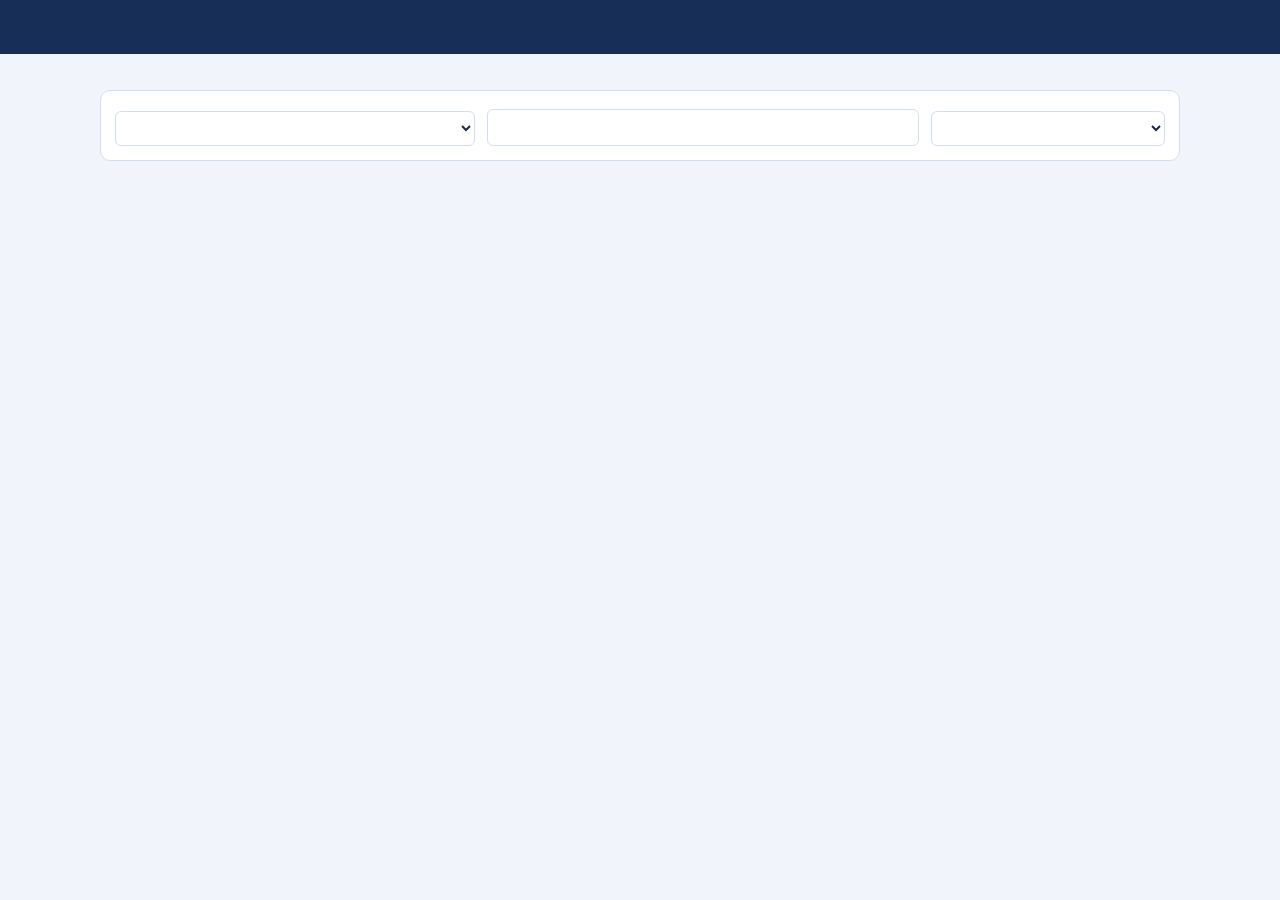
==== core/history_ui.html @ c2050841 "Add live scan drafts, execution previews and history" ====
<!doctype html>
<!-- TidyFileTree execution history -->
<html lang="__HISTORY_LANG__">
<head>
<meta charset="utf-8">
<meta name="viewport" content="width=device-width, initial-scale=1">
<meta http-equiv="Content-Security-Policy" content="default-src 'none'; script-src 'unsafe-inline'; style-src 'unsafe-inline'">
<title>TidyFileTree</title>
<style>
:root{color-scheme:light dark;--canvas:#f1f5fb;--paper:#fff;--ink:#182742;--muted:#50627a;--line:#d1deef;--soft:#edf3fa;--accent:#2554b4;--good:#15684f;--warn:#854700}
@media(prefers-color-scheme:dark){:root{--canvas:#111925;--paper:#192538;--ink:#eef5ff;--muted:#b0bfd3;--line:#374b64;--soft:#223149;--accent:#a8caff;--good:#90e0bd;--warn:#ffce93}}
*{box-sizing:border-box}
body{margin:0;background:var(--canvas);color:var(--ink);font:14px/1.5 system-ui,"Microsoft YaHei",sans-serif}
header{background:#172f57;color:#f7faff;padding:24px max(20px,calc((100% - 1080px)/2))}
header h1{font-size:clamp(23px,4vw,33px);margin:0}
header p{color:#c8d9f4;margin:6px 0 0;overflow-wrap:anywhere}
main{max-width:1120px;margin:auto;padding:21px 20px 46px}
.summary{display:grid;grid-template-columns:repeat(auto-fit,minmax(135px,1fr));gap:10px;margin:0 0 15px}
.summary>div,.filters,.operation{background:var(--paper);border:1px solid var(--line);border-radius:10px}
.summary>div{padding:12px 15px}
.summary dt{color:var(--muted)}
.summary dd{font-size:24px;font-variant-numeric:tabular-nums;font-weight:700;margin:1px 0 0}
.filters{display:grid;grid-template-columns:minmax(0,1fr) minmax(0,1.2fr) minmax(0,.65fr);gap:12px;padding:14px}
.filters label{display:grid;gap:4px;color:var(--muted);min-width:0}
.filters [hidden]{display:none}
.filters.preview{grid-template-columns:minmax(0,1fr)}
input,select,button{color:var(--ink);font:inherit;border:1px solid var(--line);background:var(--paper);border-radius:6px;padding:7px 9px}
input,select{width:100%;min-width:0}
button{cursor:pointer}
button:disabled{opacity:.55;cursor:default}
:focus-visible{outline:2px solid var(--accent);outline-offset:2px}
.muted,footer{color:var(--muted)}
.notice{margin:0 0 12px;padding:8px 11px;background:var(--soft);border-left:3px solid var(--warn);border-radius:4px;color:var(--warn)}
.notice ul{margin:5px 0;padding-left:20px;overflow-wrap:anywhere}
#result{margin:12px 0}
.operation{margin:0 0 10px;padding:13px 15px;scroll-margin-top:10px}
.operation:focus{outline:2px solid var(--accent)}
.operation h3{margin:0;font-size:15px}
.op-head{display:flex;justify-content:space-between;align-items:center;gap:6px;flex-wrap:wrap}
.tag{border:1px solid var(--line);border-radius:5px;background:var(--soft);padding:1px 6px;font-size:12px;color:var(--muted)}
.tag.done,.steps .done{color:var(--good)}
.tag.pending,.tag.aborted,.tag.failed,.steps .aborted,.steps .failed{color:var(--warn)}
.route{display:grid;grid-template-columns:minmax(0,1fr) auto minmax(0,1fr);gap:8px;align-items:center;margin:9px 0 0}
.route dl{background:var(--soft);border-radius:6px;margin:0;padding:6px 9px;min-height:50px}
.route dt{color:var(--muted);font-size:11px}
.route dd{margin:0;overflow-wrap:anywhere}
.route span{color:var(--accent);font-size:20px}
.steps{display:grid;grid-template-columns:repeat(auto-fit,minmax(min(145px,100%),1fr));list-style:none;margin:11px 0 0;padding:0;color:var(--muted);font-size:12px}
.steps li{--dot:currentColor;position:relative;border-top:1px solid var(--line);padding:7px 8px 0 0;min-width:0;overflow-wrap:anywhere}
.steps li::before{content:"";position:absolute;top:-4px;left:0;width:7px;height:7px;background:var(--dot);border-radius:50%}
.steps strong{display:block}
.steps time{color:var(--muted)}
.related{display:flex;flex-wrap:wrap;gap:5px;margin-top:8px}
.related button{font-size:12px;color:var(--accent);padding:3px 7px}
.parents{font-size:12px;margin-top:8px;overflow-wrap:anywhere}
.pages{display:flex;justify-content:center;align-items:center;gap:10px;margin:14px 0}
.pages[hidden]{display:none}
footer{margin-top:18px;font-size:12px}
@media(max-width:630px){.summary{grid-template-columns:repeat(2,minmax(0,1fr))}.filters{grid-template-columns:minmax(0,1fr)}}
@media(max-width:410px){.route{grid-template-columns:minmax(0,1fr);gap:3px}.route span{transform:rotate(90deg);width:20px;justify-self:center}}
</style>
</head>
<body>
<header><h1 id="title"></h1><p id="root"></p></header>
<main>
  <dl class="summary" id="summary"></dl>
  <p class="notice" id="mirror" hidden></p>
  <p class="notice" id="hidden" hidden></p>
  <section class="notice" id="blockers" hidden></section>
  <section class="filters" id="filters">
    <label><span id="batchLabel"></span><select id="batch"></select></label>
    <label><span id="searchLabel"></span><input id="search" type="search"></label>
    <label><span id="statusLabel"></span><select id="status"></select></label>
  </section>
  <p class="muted" id="result" role="status"></p>
  <section id="operations"></section>
  <nav class="pages" id="pages" hidden><button id="previous"></button><span id="pageNumber"></span><button id="next"></button></nav>
  <footer id="snapshot"></footer>
</main>
<script type="application/json" id="historyData">__HISTORY_DATA__</script>
<script>
'use strict';
const $ = id => document.getElementById(id);
const data = JSON.parse($('historyData').textContent);
const en = document.documentElement.lang === 'en';
const preview = data.mode === 'preview';
const labels = {
  title:['TidyFileTree · 执行历史','TidyFileTree · Execution history'],
  previewTitle:['TidyFileTree · 执行预演','TidyFileTree · Execution preview'],
  ready:['拟执行','Planned'], eligible:['通过预检','Passed preflight'], blocked:['预检拦截','Blocked'],
  blockers:['按动作编号核对以下拦截项，修正后重新预演。','Check these blockers by action number and run the preview again.'],
  blockedReceipt:['整份清单已拦截。修正以下动作后，再重新预演并生成执行清单。','The entire batch is blocked. Fix these actions and preview again to generate an execution receipt.'],
  parents:['可能新建的父目录','Parent directories to be created'],
  previewFrom:['来源','Source'], previewTo:['预计最终落点','Expected final destination'],
  previewSnapshot:['执行前的预检快照 · {time}。','Preflight snapshot captured before execution · {time}.'],
  previewSearch:['搜索通过预检的动作','Search actions that passed preflight'], previewHint:['路径或动作编号','Path or action number'],
  previewResult:['显示 {count} 项拟执行动作','{count} proposed actions'],
  eligibleResult:['{count} 项通过预检，整份清单仍被拦截','{count} actions passed preflight; the batch is blocked'],
  previewEmpty:['没有通过预检的拟执行动作。','No proposed actions passed preflight.'],
  batches:['记录批次','Batches'], done:['已完成','Completed'], pending:['未完成','Open'],
  aborted:['已取消','Cancelled'], failed:['失败','Failed'], other:['其他记录','Other record'],
  otherStates:['其他状态','Other states'], mirror:['本机镜像缺失、无法读取或与主日志不一致。此页显示主日志，任务结束后请重新生成并核对。','The local mirror is missing, unreadable, or differs from the primary journal. This snapshot shows the primary journal. Regenerate it after the task finishes.'],
  hidden:['有 {count} 项因保护规则或无法核对跨卷保护状态而隐藏。','{count} operations are hidden by protection rules or because cross-volume protection could not be checked.'],
  batchLabel:['批次','Batch'], searchLabel:['搜索日志','Search history'], searchHint:['路径、批次号或日志编号','Path, batch ID, or journal number'],
  statusLabel:['状态','Status'], all:['全部状态','All states'], noBatch:['无匹配批次','No matching batch'],
  move:['移动','Move'], 'cross-move':['跨卷移动','Cross-volume move'], rename:['改名','Rename'], mkdir:['新建目录','Create directory'],
  note:['日志备注','Journal note'], undo:['撤销','Undo'], redo:['重做','Redo'],
  from:['原路径','Source'], to:['记录的落点','Recorded destination'], prepared:['已记准备记录','Prepare recorded'],
  recover:['恢复时记入','Recorded by recovery'],
  original:['原操作 #{seq}','Original operation #{seq}'], related:['后续相关操作 #{seq}','Related later operation #{seq}'],
  result:['此批次显示 {count} 项','{count} operations in this batch'],
  empty:['主日志暂无可显示的执行操作。','The primary journal has no visible operations.'],
  noMatch:['没有符合筛选条件的操作。','No operations match the filters.'],
  previous:['上一页','Previous'], next:['下一页','Next'],
  snapshot:['只读快照 · {time}。未完成表示快照中尚无完成记录，操作可能仍在进行。','Read-only snapshot · {time}. Open operations have no recorded completion yet and may still be running.'],
};
const t = (key, values={}) => labels[key][Number(en)].replace(/\{([a-z]+)\}/g, (_, name) => values[name]);
const esc = value => String(value ?? '').replace(/[&<>"']/g, c => ({'&':'&amp;','<':'&lt;','>':'&gt;','"':'&quot;',"'":'&#39;'}[c]));
const time = value => {
  const date = new Date(value);
  return Number.isNaN(date.getTime()) ? value : date.toLocaleString(en ? 'en' : 'zh-CN', {hour12:false});
};
const current = operation => operation.events[operation.events.length - 1]
  ?? {status:'ready',seq:operation.id,time:data.captured};
const bySeq = new Map();
const successors = new Map();
const batchLatest = new Map();
const totals = {done:0,pending:0,otherStates:0};
const pageSize = 24;
let page = 0;

for (const op of data.operations) {
  const last = current(op);
  for (const event of op.events) bySeq.set(event.seq, op);
  if (op.inverseOf) {
    if (!successors.has(op.inverseOf)) successors.set(op.inverseOf, []);
    successors.get(op.inverseOf).push(op.id);
  }
  if (!batchLatest.has(op.run) || batchLatest.get(op.run).seq < last.seq) batchLatest.set(op.run,last);
  totals[last.status === 'done' || last.status === 'pending' ? last.status : 'otherStates']++;
}
const batches = [...batchLatest.keys()].sort((a,b) => batchLatest.get(b).seq - batchLatest.get(a).seq);

function operationCard(op) {
  const last = current(op);
  const kind = t(op.kind);
  const heading = preview ? `#${op.id} · ${kind}` : op.direction ? t(op.direction) + ' · ' + kind : kind;
  const path = (label, value) => `<dl><dt>${t(label)}</dt><dd>${esc(value || '—')}</dd></dl>`;
  const route = op.before || op.after
    ? `<div class="route">${path(preview ? 'previewFrom' : 'from',op.before)}<span aria-hidden="true">→</span>${path(preview ? 'previewTo' : 'to',op.after)}</div>` : '';
  const parents = op.parents?.length ? `<div class="parents muted">${t('parents')} · ${op.parents.map(esc).join(' · ')}</div>` : '';
  const events = op.events.map(event => `<li class="${event.status}"><strong>${t(event.status === 'pending' ? 'prepared' : event.status)} · #${event.seq}</strong><time>${esc(time(event.time))}</time>${event.recovered ? ' · ' + t('recover') : ''}</li>`).join('');
  const links = op.events.flatMap(event => (successors.get(event.seq) || []).map(seq => ({seq,label:'related'})));
  if (op.inverseOf) links.unshift({seq:op.inverseOf,label:'original'});
  const related = links.map(({seq,label}) => `<button type="button" data-seq="${seq}">${t(label,{seq})}</button>`).join('');
  return `<article class="operation" id="operation-${op.id}" tabindex="-1">
    <div class="op-head"><h3>${heading}</h3><span class="tag ${last.status}">${t(data.receiptBlocked ? 'eligible' : last.status)}</span></div>
    ${route}${parents}${events ? `<ol class="steps">${events}</ol>` : ''}${related ? `<div class="related">${related}</div>` : ''}</article>`;
}

function render(jump) {
  const query = $('search').value.trim().toLocaleLowerCase();
  const status = preview ? 'all' : $('status').value;
  const matches = data.operations.filter(op =>
    (status === 'all' || current(op).status === status) &&
    (!query || [op.run,op.before,op.after].some(value => value?.toLocaleLowerCase().includes(query)) ||
      (preview ? String(op.id) === query.replace(/^#/, '') :
        op.events.some(event => String(event.seq) === query.replace(/^#/, '')))));
  const available = new Set(matches.map(op => op.run));
  const selected = jump?.run ?? $('batch').value;
  $('batch').innerHTML = batches.filter(run => available.has(run)).map(run =>
    `<option value="${esc(run)}">${esc(time(batchLatest.get(run).time))} · ${esc(run || '—')}</option>`).join('')
      || `<option>${t('noBatch')}</option>`;
  if (available.has(selected)) $('batch').value = selected;
  $('batch').disabled = !matches.length;
  const entries = preview ? matches : matches.filter(op => op.run === $('batch').value);
  const numPages = Math.max(1,Math.ceil(entries.length / pageSize));
  if (jump) page = Math.max(0,Math.floor(entries.indexOf(jump) / pageSize));
  page = Math.max(0,Math.min(page,numPages-1));
  $('result').textContent = entries.length ? t(preview ? (data.receiptBlocked ? 'eligibleResult' : 'previewResult') : 'result',{count:entries.length}) :
    t(data.operations.length ? 'noMatch' : preview ? 'previewEmpty' : 'empty');
  $('operations').innerHTML = entries.slice(page * pageSize,(page + 1) * pageSize).map(operationCard).join('');
  $('pages').hidden = numPages === 1;
  $('pageNumber').textContent = `${page + 1} / ${numPages}`;
  $('previous').disabled = page === 0;
  $('next').disabled = page + 1 >= numPages;
  if (jump) $(`operation-${jump.id}`)?.focus();
}

for (const id of ['batchLabel','searchLabel','statusLabel','previous','next']) $(id).textContent = t(id);
document.title = $('title').textContent = t(preview ? 'previewTitle' : 'title');
$('root').textContent = data.root;
$('search').placeholder = t(preview ? 'previewHint' : 'searchHint');
$('status').innerHTML = ['all','done','pending','aborted','failed','other'].map(key => `<option value="${key}">${t(key)}</option>`).join('');
const summary = preview ? {[data.receiptBlocked ? 'eligible' : 'ready']:data.operations.length,blocked:data.blocked.length} : {batches:batches.length,...totals};
$('summary').innerHTML = Object.entries(summary).map(([key,value]) => `<div><dt>${t(key)}</dt><dd>${value}</dd></div>`).join('');
$('mirror').textContent = t('mirror');
$('mirror').hidden = !data.mirrorDiffers;
$('hidden').textContent = t('hidden',{count:data.hidden ?? 0});
$('hidden').hidden = !data.hidden;
$('snapshot').textContent = t(preview ? 'previewSnapshot' : 'snapshot',{time:time(data.captured)});
if (preview) {
  $('filters').classList.add('preview');
  $('batch').parentElement.hidden = $('status').parentElement.hidden = true;
  $('searchLabel').textContent = t('previewSearch');
  if (data.blocked.length) {
    $('blockers').innerHTML = `<strong>${t(data.receiptBlocked ? 'blockedReceipt' : 'blockers')}</strong><ul>${data.blocked.map(message => `<li>${esc(message)}</li>`).join('')}</ul>`;
    $('blockers').hidden = false;
  }
}
for (const id of ['search','status','batch']) $(id).addEventListener(id === 'search' ? 'input' : 'change',() => {page = 0; render();});
$('previous').addEventListener('click',() => {page--; render();});
$('next').addEventListener('click',() => {page++; render();});
$('operations').addEventListener('click',event => {
  const op = bySeq.get(Number(event.target.closest('[data-seq]')?.dataset.seq));
  if (!op) return;
  $('search').value = '';
  $('status').value = 'all';
  render(op);
});
render();
</script>
</body>
</html>
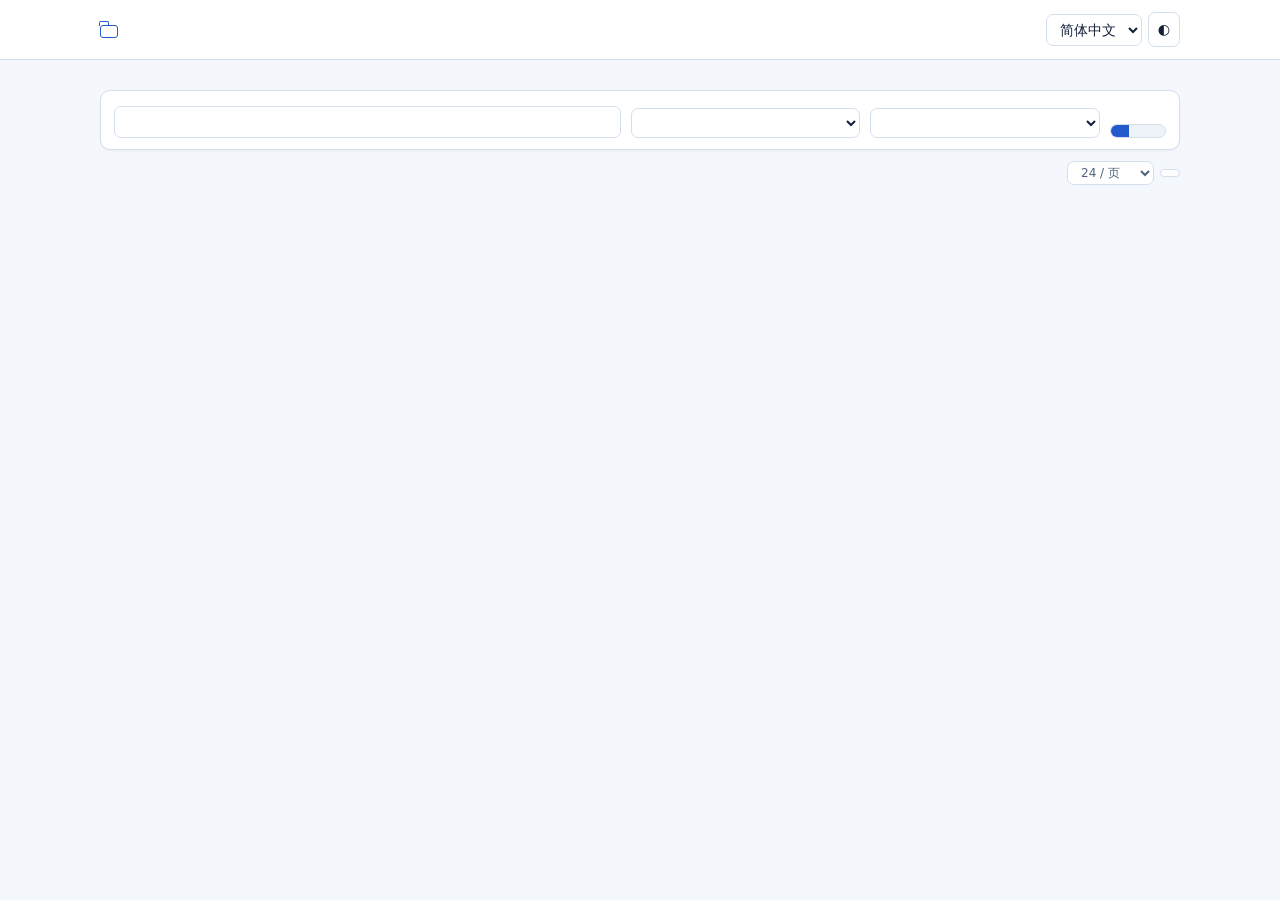
==== commit 44e3aaa5: "Upgrade review/scan/history UIs and add system-drive protection - Redesign wire_ui, scan_tree_ui, an" ====
--- a/core/history_ui.html
+++ b/core/history_ui.html
@@ -7,74 +7,214 @@
 <meta http-equiv="Content-Security-Policy" content="default-src 'none'; script-src 'unsafe-inline'; style-src 'unsafe-inline'">
 <title>TidyFileTree</title>
 <style>
-:root{color-scheme:light dark;--canvas:#f1f5fb;--paper:#fff;--ink:#182742;--muted:#50627a;--line:#d1deef;--soft:#edf3fa;--accent:#2554b4;--good:#15684f;--warn:#854700}
-@media(prefers-color-scheme:dark){:root{--canvas:#111925;--paper:#192538;--ink:#eef5ff;--muted:#b0bfd3;--line:#374b64;--soft:#223149;--accent:#a8caff;--good:#90e0bd;--warn:#ffce93}}
+:root{color-scheme:light dark;--canvas:#f4f7fb;--paper:#fff;--ink:#142038;--muted:#52647d;--line:#d4dfee;--soft:#eef3fa;--accent:#245bcc;--accent-soft:#e7f0ff;--good:#126b52;--good-bg:#e8f7f1;--warn:#8c4a08;--warn-bg:#fff3e2;--purple:#64369a;--purple-bg:#f3ecfc;--danger:#b42318;--danger-bg:#fef0ef;--shadow:0 1px 2px rgba(15,28,50,.05)}
+@media(prefers-color-scheme:dark){:root:not([data-theme="light"]){--canvas:#0f1621;--paper:#172231;--ink:#ebf2fc;--muted:#9eb0c9;--line:#31455e;--soft:#1f2e42;--accent:#8ab4ff;--accent-soft:#1d3252;--good:#78dbb9;--good-bg:#17352c;--warn:#ffca85;--warn-bg:#3b2b18;--purple:#d4b4fa;--purple-bg:#2f2343;--danger:#ff9b93;--danger-bg:#3c1e22;--shadow:0 1px 3px rgba(0,0,0,.28)}}
+:root[data-theme="dark"]{color-scheme:dark;--canvas:#0f1621;--paper:#172231;--ink:#ebf2fc;--muted:#9eb0c9;--line:#31455e;--soft:#1f2e42;--accent:#8ab4ff;--accent-soft:#1d3252;--good:#78dbb9;--good-bg:#17352c;--warn:#ffca85;--warn-bg:#3b2b18;--purple:#d4b4fa;--purple-bg:#2f2343;--danger:#ff9b93;--danger-bg:#3c1e22;--shadow:0 1px 3px rgba(0,0,0,.28)}
+:root[data-theme="light"]{color-scheme:light}
 *{box-sizing:border-box}
-body{margin:0;background:var(--canvas);color:var(--ink);font:14px/1.5 system-ui,"Microsoft YaHei",sans-serif}
-header{background:#172f57;color:#f7faff;padding:24px max(20px,calc((100% - 1080px)/2))}
-header h1{font-size:clamp(23px,4vw,33px);margin:0}
-header p{color:#c8d9f4;margin:6px 0 0;overflow-wrap:anywhere}
-main{max-width:1120px;margin:auto;padding:21px 20px 46px}
-.summary{display:grid;grid-template-columns:repeat(auto-fit,minmax(135px,1fr));gap:10px;margin:0 0 15px}
-.summary>div,.filters,.operation{background:var(--paper);border:1px solid var(--line);border-radius:10px}
-.summary>div{padding:12px 15px}
-.summary dt{color:var(--muted)}
-.summary dd{font-size:24px;font-variant-numeric:tabular-nums;font-weight:700;margin:1px 0 0}
-.filters{display:grid;grid-template-columns:minmax(0,1fr) minmax(0,1.2fr) minmax(0,.65fr);gap:12px;padding:14px}
-.filters label{display:grid;gap:4px;color:var(--muted);min-width:0}
-.filters [hidden]{display:none}
-.filters.preview{grid-template-columns:minmax(0,1fr)}
-input,select,button{color:var(--ink);font:inherit;border:1px solid var(--line);background:var(--paper);border-radius:6px;padding:7px 9px}
+[hidden]{display:none!important}
+body{margin:0;background:var(--canvas);color:var(--ink);font:14px/1.5 system-ui,-apple-system,"Segoe UI","Microsoft YaHei",sans-serif}
+header{background:var(--paper);border-bottom:1px solid var(--line);padding:12px max(20px,calc((100% - 1080px)/2));display:flex;justify-content:space-between;align-items:center;gap:12px;flex-wrap:wrap}
+.brand-group{display:flex;align-items:center;gap:11px;min-width:0}
+.brand-icon{display:inline-block;position:relative;width:18px;height:13px;border:1.8px solid var(--accent);border-radius:3px;flex:none;margin-top:3px}
+.brand-icon::before{content:"";position:absolute;left:-1.8px;top:-5px;width:8px;height:4.5px;border:1.8px solid var(--accent);border-bottom:0;border-radius:2px 2px 0 0}
+header h1{font-size:19px;margin:0;letter-spacing:-.01em}
+header p{color:var(--muted);margin:2px 0 0;font-size:12px;overflow-wrap:anywhere}
+.header-actions{display:flex;align-items:center;gap:6px;flex:none}
+main{max-width:1120px;margin:auto;padding:16px 20px 46px}
+.summary{display:grid;grid-template-columns:repeat(auto-fit,minmax(145px,1fr));gap:10px;margin:0 0 14px}
+.summary>div,.filters,.operation,.dest-group,.flow-card,.batch-panel,.compact-table-wrap{background:var(--paper);border:1px solid var(--line);border-radius:10px;box-shadow:var(--shadow)}
+.summary>div{padding:10px 14px;display:flex;align-items:baseline;justify-content:space-between;gap:10px;transition:border-color .15s,background-color .15s}
+.summary>div.clickable{cursor:pointer}
+.summary>div.clickable:hover{border-color:var(--accent)}
+.summary>div.active-stat{border-color:var(--accent);background:var(--accent-soft)}
+.summary dt{color:var(--muted);font-size:12.5px}
+.summary dd{font-size:21px;font-variant-numeric:tabular-nums;font-weight:700;margin:0}
+.summary .tone-good dd{color:var(--good)}
+.summary .tone-warn dd{color:var(--warn)}
+.summary .tone-danger dd{color:var(--danger)}
+.batch-panel{margin:0 0 14px;padding:11px 14px}
+.batch-panel-head{display:flex;align-items:center;justify-content:space-between;gap:8px 12px;flex-wrap:wrap;margin-bottom:8px}
+.batch-panel-left{display:flex;align-items:center;gap:8px;flex-wrap:wrap}
+.batch-panel-head h2{margin:0;font-size:13px;font-weight:650;color:var(--muted)}
+.batch-jump{width:auto;max-width:260px;font-size:12px;padding:3px 8px}
+.batch-panel-right{display:flex;align-items:center;gap:6px;flex-wrap:wrap}
+.batch-strip{display:flex;gap:8px;overflow-x:auto;padding-bottom:3px;scrollbar-width:thin}
+.batch-card{flex:0 0 auto;min-width:190px;max-width:270px;text-align:left;padding:7px 10px;border-radius:8px;border:1px solid var(--line);background:var(--soft);display:grid;gap:3px;cursor:pointer;transition:border-color .15s,background-color .15s,box-shadow .15s}
+.batch-card.all-batch-card{min-width:140px}
+.batch-card:hover{border-color:var(--accent)}
+.batch-card[aria-pressed="true"]{background:var(--paper);border-color:var(--accent);box-shadow:0 0 0 2px var(--accent-soft)}
+.batch-card-top{display:flex;align-items:center;justify-content:space-between;gap:6px;font-size:12.5px;font-weight:650}
+.batch-card-meta{font-size:11.5px;color:var(--muted);display:flex;gap:6px;flex-wrap:wrap;align-items:center}
+.batch-id-short{font-family:ui-monospace,SFMono-Regular,Consolas,monospace;font-size:11px;opacity:.78}
+.hit-badge{padding:0 5px;border-radius:99px;font-size:10.5px;font-weight:700;background:var(--accent);color:var(--paper)}
+.undo-drawer{margin-top:9px;padding:9px 11px;border-radius:8px;background:var(--soft);border:1px solid var(--line);display:flex;flex-wrap:wrap;align-items:center;justify-content:space-between;gap:8px 12px}
+.undo-drawer code{font:12px/1.45 ui-monospace,SFMono-Regular,Consolas,monospace;overflow-wrap:anywhere;color:var(--ink);flex:1;min-width:220px}
+.undo-toggle-btn{font-size:12px;padding:4px 10px;color:var(--accent);border-color:color-mix(in srgb,var(--accent) 40%,var(--line));background:var(--accent-soft)}
+.undo-toggle-btn:hover{background:var(--accent);color:var(--paper)}
+.flow-card{margin:0 0 14px;padding:11px 15px}
+.flow-head{display:flex;justify-content:space-between;align-items:center;gap:8px;margin-bottom:8px;flex-wrap:wrap}
+.flow-head h2{margin:0;font-size:13px;font-weight:650;color:var(--muted)}
+.flow-hint{font-size:12px;color:var(--muted)}
+.flow-svg{width:100%;display:block;overflow:visible}
+.flow-node{cursor:pointer}
+.flow-node.is-other{cursor:default}
+.flow-node rect{fill:var(--soft);stroke:var(--line);stroke-width:1;transition:stroke .15s,fill .15s}
+.flow-node:not(.is-other):hover rect,.flow-node.active rect{stroke:var(--accent);fill:var(--accent-soft)}
+.flow-node.is-other rect{stroke-dasharray:4 3}
+.flow-node text{fill:var(--ink);font:600 12px system-ui,"Microsoft YaHei",sans-serif}
+.flow-node .flow-cnt{fill:var(--accent);font:700 11.5px system-ui,sans-serif}
+.flow-edge{fill:none;stroke:var(--accent);stroke-opacity:.32;transition:stroke-opacity .15s}
+.flow-edge:hover{stroke-opacity:.75}
+.filters{display:grid;grid-template-columns:minmax(0,1.5fr) minmax(0,.68fr) minmax(0,.68fr) auto;gap:10px;padding:11px 13px;align-items:end}
+.filters label{display:grid;gap:4px;color:var(--muted);min-width:0;font-size:12px}
+.filters.preview{grid-template-columns:minmax(0,1.6fr) minmax(0,.85fr) auto}
+input,select,button{color:var(--ink);font:inherit;border:1px solid var(--line);background:var(--paper);border-radius:7px;padding:6px 9px}
 input,select{width:100%;min-width:0}
-button{cursor:pointer}
-button:disabled{opacity:.55;cursor:default}
+button{cursor:pointer;transition:border-color .15s,background-color .15s}
+button:hover:not(:disabled){border-color:var(--accent);background:var(--soft)}
+button:disabled{opacity:.5;cursor:default}
+.view-toggle{display:inline-flex;border:1px solid var(--line);border-radius:7px;overflow:hidden;background:var(--soft)}
+.view-toggle button{border:0;border-radius:0;background:transparent;font-size:12px;padding:6px 9px;color:var(--muted);white-space:nowrap}
+.view-toggle button[aria-pressed="true"]{background:var(--accent);color:var(--paper);font-weight:600}
 :focus-visible{outline:2px solid var(--accent);outline-offset:2px}
 .muted,footer{color:var(--muted)}
-.notice{margin:0 0 12px;padding:8px 11px;background:var(--soft);border-left:3px solid var(--warn);border-radius:4px;color:var(--warn)}
-.notice ul{margin:5px 0;padding-left:20px;overflow-wrap:anywhere}
-#result{margin:12px 0}
-.operation{margin:0 0 10px;padding:13px 15px;scroll-margin-top:10px}
+.notice{margin:0 0 12px;padding:9px 13px;background:var(--warn-bg);border:1px solid color-mix(in srgb,var(--warn) 35%,transparent);border-left:3px solid var(--warn);border-radius:8px;color:var(--warn);font-size:13px}
+.notice.danger{background:var(--danger-bg);border-color:color-mix(in srgb,var(--danger) 35%,transparent);border-left-color:var(--danger);color:var(--danger)}
+.notice ul{margin:6px 0 0;padding-left:20px;overflow-wrap:anywhere;max-height:220px;overflow:auto}
+.result-bar{display:flex;justify-content:space-between;align-items:center;gap:8px;margin:11px 0;font-size:13px;flex-wrap:wrap}
+.result-controls{display:flex;align-items:center;gap:6px;flex-wrap:wrap}
+.mini-ctrl{font-size:12px;padding:3px 9px;color:var(--muted);width:auto}
+.dest-group{margin:0 0 10px;overflow:hidden}
+.dest-group>summary{padding:9px 14px;cursor:pointer;display:flex;justify-content:space-between;align-items:center;gap:10px;background:var(--soft);font-weight:650;font-size:13px;list-style:none}
+.dest-group>summary::-webkit-details-marker{display:none}
+.dest-group-body{padding:10px 12px 6px}
+.load-more-btn{display:block;width:100%;margin:4px 0 6px;font-size:12.5px;color:var(--accent);background:var(--soft);border-style:dashed}
+.operation{margin:0 0 9px;padding:11px 14px;scroll-margin-top:12px;border-left:3.5px solid var(--accent);transition:opacity .15s}
+.operation.kind-cross-move{border-left-color:var(--purple)}
+.operation.kind-rename{border-left-color:var(--warn)}
+.operation.kind-mkdir{border-left-color:var(--good)}
+.operation.dir-undo{border-left-color:var(--muted)}
+.operation.was-undone{opacity:.78;background:color-mix(in srgb,var(--paper) 88%,var(--soft))}
 .operation:focus{outline:2px solid var(--accent)}
-.operation h3{margin:0;font-size:15px}
+.operation h3{margin:0;font-size:13.5px;display:flex;align-items:center;gap:7px;flex-wrap:wrap}
 .op-head{display:flex;justify-content:space-between;align-items:center;gap:6px;flex-wrap:wrap}
-.tag{border:1px solid var(--line);border-radius:5px;background:var(--soft);padding:1px 6px;font-size:12px;color:var(--muted)}
+.tag-group{display:flex;gap:5px;align-items:center;flex-wrap:wrap}
+.tag{border:1px solid var(--line);border-radius:6px;background:var(--soft);padding:1px 7px;font-size:11.5px;color:var(--muted);font-weight:600;white-space:nowrap}
 .tag.done,.steps .done{color:var(--good)}
+.tag.done{background:var(--good-bg);border-color:color-mix(in srgb,var(--good) 35%,transparent)}
 .tag.pending,.tag.aborted,.tag.failed,.steps .aborted,.steps .failed{color:var(--warn)}
-.route{display:grid;grid-template-columns:minmax(0,1fr) auto minmax(0,1fr);gap:8px;align-items:center;margin:9px 0 0}
-.route dl{background:var(--soft);border-radius:6px;margin:0;padding:6px 9px;min-height:50px}
-.route dt{color:var(--muted);font-size:11px}
-.route dd{margin:0;overflow-wrap:anywhere}
-.route span{color:var(--accent);font-size:20px}
-.steps{display:grid;grid-template-columns:repeat(auto-fit,minmax(min(145px,100%),1fr));list-style:none;margin:11px 0 0;padding:0;color:var(--muted);font-size:12px}
+.tag.pending,.tag.aborted,.tag.failed{background:var(--warn-bg);border-color:color-mix(in srgb,var(--warn) 35%,transparent)}
+.tag.cross{color:var(--purple);background:var(--purple-bg);border-color:color-mix(in srgb,var(--purple) 35%,transparent)}
+.tag.undo-badge{color:var(--muted);background:var(--soft)}
+.tag-link{cursor:pointer;border:1px solid color-mix(in srgb,var(--accent) 35%,var(--line));color:var(--accent);background:var(--accent-soft);border-radius:6px;padding:1px 7px;font-size:11.5px;font-weight:600;white-space:nowrap}
+.tag-link:hover{background:var(--accent);color:var(--paper)}
+.route{display:grid;grid-template-columns:minmax(0,1fr) auto minmax(0,1fr);gap:8px;align-items:center;margin:8px 0 0}
+.route.single{grid-template-columns:minmax(0,1fr)}
+.route dl{background:var(--soft);border:1px solid var(--line);border-radius:8px;margin:0;padding:6px 10px;min-height:42px}
+.route dt{color:var(--muted);font-size:11px;margin-bottom:2px}
+.route dd{margin:0;display:flex;flex-wrap:wrap;align-items:center;gap:2px 4px;font-size:12.5px}
+.seg{padding:0 3px;border-radius:4px;overflow-wrap:anywhere}
+.seg-sep{color:var(--muted);opacity:.6;font-size:11px;user-select:none}
+.seg-prefix{color:var(--muted)}
+.seg-old{background:var(--warn-bg);color:var(--warn);font-weight:600}
+.seg-new{background:var(--accent-soft);color:var(--accent);font-weight:600}
+.seg-leaf{font-weight:700}
+.route .arrow{color:var(--accent);font-size:17px;font-weight:700}
+.op-foot{display:flex;justify-content:space-between;align-items:center;gap:8px;flex-wrap:wrap;margin-top:8px;padding-top:7px;border-top:1px solid var(--line);font-size:12px;color:var(--muted)}
+.op-foot-left{display:flex;align-items:center;gap:8px;flex-wrap:wrap}
+.op-foot-actions{display:flex;align-items:center;gap:6px;flex-wrap:wrap}
+.op-mini-btn{font-size:11.5px;padding:2px 7px;color:var(--muted);border-color:transparent;background:transparent}
+.op-mini-btn:hover{border-color:var(--line);background:var(--soft);color:var(--ink)}
+.steps-details{margin-top:6px}
+.steps-details>summary{cursor:pointer;font-size:11.5px;color:var(--muted);width:fit-content;user-select:none}
+.steps-details>summary:hover{color:var(--accent)}
+.steps{display:grid;grid-template-columns:repeat(auto-fit,minmax(min(145px,100%),1fr));list-style:none;margin:8px 0 0;padding:0;color:var(--muted);font-size:12px}
 .steps li{--dot:currentColor;position:relative;border-top:1px solid var(--line);padding:7px 8px 0 0;min-width:0;overflow-wrap:anywhere}
 .steps li::before{content:"";position:absolute;top:-4px;left:0;width:7px;height:7px;background:var(--dot);border-radius:50%}
 .steps strong{display:block}
 .steps time{color:var(--muted)}
-.related{display:flex;flex-wrap:wrap;gap:5px;margin-top:8px}
-.related button{font-size:12px;color:var(--accent);padding:3px 7px}
-.parents{font-size:12px;margin-top:8px;overflow-wrap:anywhere}
-.pages{display:flex;justify-content:center;align-items:center;gap:10px;margin:14px 0}
-.pages[hidden]{display:none}
+.parents{font-size:12px;margin-top:7px;overflow-wrap:anywhere}
+/* Compact table view for long histories */
+.compact-table-wrap{overflow-x:auto}
+.compact-table{width:100%;border-collapse:collapse;font-size:12.5px}
+.compact-table th,.compact-table td{padding:7px 10px;text-align:left;border-bottom:1px solid var(--line);vertical-align:middle}
+.compact-table th{background:var(--soft);color:var(--muted);font-size:11.5px;font-weight:650;white-space:nowrap}
+.compact-table tr:last-child td{border-bottom:0}
+.compact-table tr:hover td{background:color-mix(in srgb,var(--soft) 55%,transparent)}
+.compact-table tr.was-undone td{opacity:.68}
+.compact-path{font-family:ui-monospace,SFMono-Regular,Consolas,"Microsoft YaHei",monospace;font-size:12px;overflow-wrap:anywhere}
+.pages{display:flex;justify-content:center;align-items:center;gap:8px;margin:14px 0;flex-wrap:wrap;font-size:13px}
+.page-jump-wrap{display:inline-flex;align-items:center;gap:5px;color:var(--muted)}
+.page-jump-wrap input{width:58px;text-align:center;padding:4px 6px;font-variant-numeric:tabular-nums}
 footer{margin-top:18px;font-size:12px}
-@media(max-width:630px){.summary{grid-template-columns:repeat(2,minmax(0,1fr))}.filters{grid-template-columns:minmax(0,1fr)}}
-@media(max-width:410px){.route{grid-template-columns:minmax(0,1fr);gap:3px}.route span{transform:rotate(90deg);width:20px;justify-self:center}}
+@media(max-width:740px){.filters,.filters.preview{grid-template-columns:minmax(0,1fr)}}
+@media(max-width:630px){.summary{grid-template-columns:repeat(2,minmax(0,1fr))}}
+@media(max-width:480px){.route{grid-template-columns:minmax(0,1fr);gap:3px}.route .arrow{transform:rotate(90deg);width:20px;justify-self:center}}
 </style>
 </head>
 <body>
-<header><h1 id="title"></h1><p id="root"></p></header>
+<header>
+  <div class="brand-group"><span class="brand-icon" aria-hidden="true"></span><div><h1 id="title"></h1><p id="root"></p></div></div>
+  <div class="header-actions">
+    <select id="language" aria-label="Language"><option value="zh-CN">简体中文</option><option value="en">English</option></select>
+    <button type="button" id="theme" aria-label="Toggle theme">◐</button>
+  </div>
+</header>
 <main>
   <dl class="summary" id="summary"></dl>
+  <section class="batch-panel" id="batchPanel" hidden>
+    <div class="batch-panel-head">
+      <div class="batch-panel-left">
+        <h2 id="batchPanelTitle"></h2>
+        <select class="batch-jump" id="batchJump" aria-label="Jump to batch" hidden></select>
+      </div>
+      <div class="batch-panel-right">
+        <button type="button" class="mini-ctrl" id="issueBatchesBtn" hidden></button>
+        <button type="button" class="undo-toggle-btn" id="undoDrawerBtn"></button>
+      </div>
+    </div>
+    <div class="batch-strip" id="batchStrip"></div>
+    <div class="undo-drawer" id="undoDrawer" hidden>
+      <code id="cmdText"></code>
+      <button type="button" class="undo-toggle-btn" id="copyCmd"></button>
+    </div>
+  </section>
+  <section class="flow-card" id="flowCard" hidden>
+    <div class="flow-head"><h2 id="flowTitle"></h2><div class="result-controls"><span class="flow-hint" id="flowHint"></span><button type="button" class="mini-ctrl" id="flowToggleBtn"></button></div></div>
+    <svg class="flow-svg" id="flowSvg" aria-hidden="true"></svg>
+  </section>
   <p class="notice" id="mirror" hidden></p>
   <p class="notice" id="hidden" hidden></p>
-  <section class="notice" id="blockers" hidden></section>
+  <section class="notice danger" id="blockers" hidden></section>
   <section class="filters" id="filters">
-    <label><span id="batchLabel"></span><select id="batch"></select></label>
     <label><span id="searchLabel"></span><input id="search" type="search"></label>
-    <label><span id="statusLabel"></span><select id="status"></select></label>
+    <label id="kindWrap"><span id="kindLabel"></span><select id="kind"></select></label>
+    <label id="statusWrap"><span id="statusLabel"></span><select id="status"></select></label>
+    <div class="view-toggle" id="viewToggle">
+      <button type="button" data-view="list" aria-pressed="true" id="viewList"></button>
+      <button type="button" data-view="compact" aria-pressed="false" id="viewCompact"></button>
+      <button type="button" data-view="grouped" aria-pressed="false" id="viewGrouped"></button>
+    </div>
   </section>
-  <p class="muted" id="result" role="status"></p>
+  <div class="result-bar">
+    <span class="muted" id="result" role="status"></span>
+    <div class="result-controls">
+      <button type="button" class="mini-ctrl" id="toggleGroupsBtn" hidden></button>
+      <select class="mini-ctrl" id="pageSizeSelect" aria-label="Items per page">
+        <option value="24">24 / 页</option><option value="50">50 / 页</option><option value="100">100 / 页</option>
+      </select>
+      <button type="button" class="mini-ctrl" id="pathModeBtn"></button>
+    </div>
+  </div>
   <section id="operations"></section>
-  <nav class="pages" id="pages" hidden><button id="previous"></button><span id="pageNumber"></span><button id="next"></button></nav>
+  <nav class="pages" id="pages" hidden>
+    <button type="button" id="firstPage"></button>
+    <button type="button" id="previous"></button>
+    <span class="page-jump-wrap"><input type="number" id="pageInput" min="1" aria-label="Page number"><span id="pageTotal"></span></span>
+    <button type="button" id="next"></button>
+    <button type="button" id="lastPage"></button>
+  </nav>
   <footer id="snapshot"></footer>
 </main>
 <script type="application/json" id="historyData">__HISTORY_DATA__</script>
@@ -82,143 +222,695 @@
 'use strict';
 const $ = id => document.getElementById(id);
 const data = JSON.parse($('historyData').textContent);
-const en = document.documentElement.lang === 'en';
+let lang = document.documentElement.lang === 'en' ? 'en' : 'zh-CN';
 const preview = data.mode === 'preview';
+const themeKey = 'tidy-file-tree-theme';
+const svgNS = 'http://www.w3.org/2000/svg';
+const ALL_BATCHES = '__ALL__';
+try {
+  const savedTheme = localStorage.getItem(themeKey) ?? localStorage.getItem('packtidy-theme');
+  if (savedTheme === 'light' || savedTheme === 'dark') document.documentElement.dataset.theme = savedTheme;
+} catch (_) {}
 const labels = {
   title:['TidyFileTree · 执行历史','TidyFileTree · Execution history'],
   previewTitle:['TidyFileTree · 执行预演','TidyFileTree · Execution preview'],
-  ready:['拟执行','Planned'], eligible:['通过预检','Passed preflight'], blocked:['预检拦截','Blocked'],
-  blockers:['按动作编号核对以下拦截项，修正后重新预演。','Check these blockers by action number and run the preview again.'],
-  blockedReceipt:['整份清单已拦截。修正以下动作后，再重新预演并生成执行清单。','The entire batch is blocked. Fix these actions and preview again to generate an execution receipt.'],
-  parents:['可能新建的父目录','Parent directories to be created'],
-  previewFrom:['来源','Source'], previewTo:['预计最终落点','Expected final destination'],
-  previewSnapshot:['执行前的预检快照 · {time}。','Preflight snapshot captured before execution · {time}.'],
-  previewSearch:['搜索通过预检的动作','Search actions that passed preflight'], previewHint:['路径或动作编号','Path or action number'],
-  previewResult:['显示 {count} 项拟执行动作','{count} proposed actions'],
-  eligibleResult:['{count} 项通过预检，整份清单仍被拦截','{count} actions passed preflight; the batch is blocked'],
-  previewEmpty:['没有通过预检的拟执行动作。','No proposed actions passed preflight.'],
-  batches:['记录批次','Batches'], done:['已完成','Completed'], pending:['未完成','Open'],
+  ready:['待执行','Planned'], eligible:['已通过预检','Passed preflight'], blocked:['已拦截','Blocked'],
+  crossCount:['跨卷移动','Cross-volume'], newDirs:['将新建目录','New folders'],
+  flowTitle:['流向概览','Movement flow'], flowHint:['点击目录节点可筛选（超 6 个目录自动归并）','Click a folder to filter (top 6 shown)'],
+  flowHide:['收起流向图','Hide flow'], flowShow:['展开流向图','Show flow'],
+  otherFolders:['其余 {count} 个目录','{count} other folders'],
+  pathRel:['相对路径','Relative paths'], pathFull:['完整路径','Full paths'],
+  batchPanelTitle:['执行批次（共 {count} 批）','Execution batches ({count})'],
+  allBatches:['全部批次','All batches'], allBatchesMeta:['跨批次统一检索','Search across all runs'],
+  batchApply:['整理批次','Apply run'], batchUndoRun:['撤销批次','Undo run'],
+  onlyIssueBatches:['只看异常批次 ({count})','Issues only ({count})'],
+  showAllBatches:['显示全部批次','Show all batches'],
+  hits:['命中 {count}','{count} hits'],
+  undoBatchBtn:['撤销此批次…','Undo this batch…'], undoBatchHide:['收起撤销命令','Hide undo command'],
+  copyUndo:['复制撤销预演命令','Copy undo preview cmd'], copySingleUndo:['复制单条撤销','Undo item'], copied:['已复制','Copied'],
+  stepDetails:['步骤详情','Step details'],
+  undoneBy:['已被 #{seq} 撤销','Undone by #{seq}'],
+  expandAllGroups:['展开全部分组','Expand all groups'], collapseAllGroups:['收起全部分组','Collapse all groups'],
+  loadMore:['再加载 {count} 项（剩余 {left} 项）','Load {count} more ({left} remaining)'],
+  perPage:['{n} 条/页','{n} / page'],
+  colOp:['操作','Action'], colFrom:['原路径','Source'], colTo:['目标路径','Destination'], colTime:['时间 / 编号','Time / #'], colState:['状态','Status'],
+  blockers:['以下动作未通过安全预检，请按编号修正动作表后重新预演：','These actions failed preflight checks. Fix them by number and preview again:'],
+  blockedReceipt:['本次预演存在拦截项，未生成执行清单（receipt）。修正以下动作后请重新预演：','This batch is blocked and no execution receipt was written. Fix these actions and preview again:'],
+  parents:['将自动创建的父目录','Parent folders to be created'],
+  previewFrom:['来源路径','Source'], previewTo:['预计落点','Expected destination'],
+  previewSnapshot:['执行前预检快照，生成于 {time}（尚未改动任何文件）。','Preflight snapshot captured {time} (no files changed).'],
+  previewSearch:['筛选预演动作','Filter preview actions'], previewHint:['输入路径或编号（如 #3）','Path or action number (e.g. #3)'],
+  previewResult:['共 {count} 项待执行动作','{count} planned actions'],
+  eligibleResult:['{count} 项通过预检，但因上方存在拦截项，整批不会执行','{count} passed preflight, but the whole batch is blocked'],
+  previewEmpty:['没有通过预检的待执行动作。','No actions passed preflight.'],
+  batches:['执行批次','Batches'], done:['已完成','Completed'], pending:['未完成','Open'],
   aborted:['已取消','Cancelled'], failed:['失败','Failed'], other:['其他记录','Other record'],
-  otherStates:['其他状态','Other states'], mirror:['本机镜像缺失、无法读取或与主日志不一致。此页显示主日志，任务结束后请重新生成并核对。','The local mirror is missing, unreadable, or differs from the primary journal. This snapshot shows the primary journal. Regenerate it after the task finishes.'],
-  hidden:['有 {count} 项因保护规则或无法核对跨卷保护状态而隐藏。','{count} operations are hidden by protection rules or because cross-volume protection could not be checked.'],
-  batchLabel:['批次','Batch'], searchLabel:['搜索日志','Search history'], searchHint:['路径、批次号或日志编号','Path, batch ID, or journal number'],
-  statusLabel:['状态','Status'], all:['全部状态','All states'], noBatch:['无匹配批次','No matching batch'],
-  move:['移动','Move'], 'cross-move':['跨卷移动','Cross-volume move'], rename:['改名','Rename'], mkdir:['新建目录','Create directory'],
+  otherStates:['其他状态','Other states'], mirror:['本机备份镜像缺失或与主日志不一致，当前展示主日志内容；建议在任务结束后重新生成并核对。','Local backup mirror is missing or differs from the primary journal. Showing the primary journal; regenerate and verify once the task completes.'],
+  hidden:['已隐藏 {count} 项受保护或无法核验跨卷保护状态的操作。','{count} operations hidden due to protection rules or unverified cross-volume protection.'],
+  searchLabel:['搜索记录','Search history'], searchHint:['输入路径、批次号或 #编号','Path, batch ID, or #number'],
+  kindLabel:['操作类型','Operation type'], allKinds:['全部类型','All types'],
+  statusLabel:['状态','Status'], all:['全部状态','All states'],
+  viewList:['卡片','Cards'], viewCompact:['紧凑表','Compact'], viewGrouped:['按目标分组','By folder'],
+  groupCount:['{count} 项','{count} items'], noDest:['其他目录','Other destinations'],
+  batchItems:['{count} 项','{count} ops'], batchFail:['含异常','has issues'],
+  move:['移动','Move'], 'cross-move':['跨卷移动','Cross-volume move'], rename:['改名','Rename'], mkdir:['新建目录','Create folder'],
   note:['日志备注','Journal note'], undo:['撤销','Undo'], redo:['重做','Redo'],
-  from:['原路径','Source'], to:['记录的落点','Recorded destination'], prepared:['已记准备记录','Prepare recorded'],
-  recover:['恢复时记入','Recorded by recovery'],
-  original:['原操作 #{seq}','Original operation #{seq}'], related:['后续相关操作 #{seq}','Related later operation #{seq}'],
-  result:['此批次显示 {count} 项','{count} operations in this batch'],
-  empty:['主日志暂无可显示的执行操作。','The primary journal has no visible operations.'],
+  from:['原路径','Source'], to:['目标路径','Destination'], mkdirPath:['新建目录路径','Directory path'], prepared:['准备执行','Prepared'],
+  recover:['由恢复流程补记','Recorded by recovery'],
+  original:['原操作 #{seq}','Original #{seq}'], related:['关联操作 #{seq}','Related #{seq}'],
+  result:['当前显示 {count} 项操作','Showing {count} operations'],
+  resultAll:['跨全部批次共 {count} 项操作','{count} operations across all batches'],
+  empty:['主日志暂无可显示的操作记录。','No visible operations in the primary journal.'],
   noMatch:['没有符合筛选条件的操作。','No operations match the filters.'],
-  previous:['上一页','Previous'], next:['下一页','Next'],
-  snapshot:['只读快照 · {time}。未完成表示快照中尚无完成记录，操作可能仍在进行。','Read-only snapshot · {time}. Open operations have no recorded completion yet and may still be running.'],
+  firstPage:['首页','First'], previous:['上一页','Prev'], next:['下一页','Next'], lastPage:['末页','Last'],
+  snapshot:['只读快照，生成于 {time}。「未完成」表示当时尚无结束记录，操作可能仍在执行或已中断。','Read-only snapshot captured {time}. "Open" means no completion was recorded yet — the action may still be running or interrupted.'],
 };
-const t = (key, values={}) => labels[key][Number(en)].replace(/\{([a-z]+)\}/g, (_, name) => values[name]);
+const t = (key, values={}) => labels[key][Number(lang === 'en')].replace(/\{([a-z]+)\}/g, (_, name) => values[name]);
 const esc = value => String(value ?? '').replace(/[&<>"']/g, c => ({'&':'&amp;','<':'&lt;','>':'&gt;','"':'&quot;',"'":'&#39;'}[c]));
 const time = value => {
   const date = new Date(value);
-  return Number.isNaN(date.getTime()) ? value : date.toLocaleString(en ? 'en' : 'zh-CN', {hour12:false});
+  return Number.isNaN(date.getTime()) ? value : date.toLocaleString(lang === 'en' ? 'en' : 'zh-CN', {hour12:false});
+};
+const shortTime = value => {
+  const date = new Date(value);
+  if (Number.isNaN(date.getTime())) return value;
+  const pad = n => String(n).padStart(2, '0');
+  return `${pad(date.getMonth()+1)}/${pad(date.getDate())} ${pad(date.getHours())}:${pad(date.getMinutes())}:${pad(date.getSeconds())}`;
 };
 const current = operation => operation.events[operation.events.length - 1]
   ?? {status:'ready',seq:operation.id,time:data.captured};
+const knownStatuses = new Set(['done','pending','aborted','failed']);
 const bySeq = new Map();
 const successors = new Map();
 const batchLatest = new Map();
+const batchStats = new Map();
 const totals = {done:0,pending:0,otherStates:0};
-const pageSize = 24;
+const uniqueParents = new Set();
+let crossTotal = 0;
+let pageSize = 24;
 let page = 0;
-
+let viewMode = 'list';
+let showFullPath = false;
+let selectedBatch = '';
+let undoDrawerOpen = false;
+let onlyIssueBatches = false;
+let flowCollapsed = false;
+let searchTimer = 0;
+let lastFlowKey = '';
+let groupedData = new Map();
+const groupRenderLimit = new Map();
+
+const isWinRoot = /^(?:[A-Za-z]:\\|\\\\)/.test(data.root);
+const rootTrim = data.root.replace(/[\\/]$/, '');
+const journalPath = data.journalPath || (rootTrim + (isWinRoot ? '\\' : '/') + '_organize' + (isWinRoot ? '\\' : '/') + 'journal.tsv');
+const sysFlag = data.systemDrive ? ' --allow-system-drive' : '';
+function relPath(value) {
+  if (!value) return '';
+  if (showFullPath) return value;
+  const cmpRoot = isWinRoot ? rootTrim.toLocaleLowerCase() : rootTrim;
+  const cmpVal = isWinRoot ? value.toLocaleLowerCase() : value;
+  if (cmpVal === cmpRoot) return '.';
+  if (cmpVal.startsWith(cmpRoot + '\\') || cmpVal.startsWith(cmpRoot + '/')) {
+    return value.slice(rootTrim.length + 1);
+  }
+  return value;
+}
+function parentDir(path) {
+  if (!path) return '';
+  const idx = Math.max(path.lastIndexOf('\\'), path.lastIndexOf('/'));
+  return idx > 0 ? path.slice(0, idx) : path;
+}
+function splitSegs(value) {
+  return String(value).split(/[\\/]+/).filter(Boolean);
+}
+function renderBreadcrumbs(value, diffStart, tone) {
+  const segs = splitSegs(value);
+  if (!segs.length) return esc(value || '—');
+  return segs.map((seg, idx) => {
+    const isLeaf = idx === segs.length - 1;
+    const cls = ['seg'];
+    if (idx < diffStart) cls.push('seg-prefix');
+    else if (tone) cls.push(tone);
+    if (isLeaf) cls.push('seg-leaf');
+    return (idx ? '<span class="seg-sep" aria-hidden="true">›</span>' : '') + `<span class="${cls.join(' ')}">${esc(seg)}</span>`;
+  }).join('');
+}
+function diffPaths(before, after) {
+  const bDisp = relPath(before), aDisp = relPath(after);
+  if (!before || !after) {
+    return [renderBreadcrumbs(bDisp, 0, ''), renderBreadcrumbs(aDisp, 0, 'seg-new')];
+  }
+  const a = splitSegs(bDisp), b = splitSegs(aDisp);
+  let i = 0;
+  while (i < a.length && i < b.length) {
+    const eq = isWinRoot ? a[i].toLocaleLowerCase() === b[i].toLocaleLowerCase() : a[i] === b[i];
+    if (!eq) break;
+    i++;
+  }
+  return [renderBreadcrumbs(bDisp, i, 'seg-old'), renderBreadcrumbs(aDisp, i, 'seg-new')];
+}
+
+// Precompute search haystacks and batch stats once for fast filtering even on 5,000+ operations.
 for (const op of data.operations) {
   const last = current(op);
+  op._last = last;
+  op._hay = [op.run, op.before, op.after].filter(Boolean).join('\n').toLocaleLowerCase().replace(/\//g, '\\');
+  op._seqs = new Set(op.events.map(e => String(e.seq)));
   for (const event of op.events) bySeq.set(event.seq, op);
   if (op.inverseOf) {
     if (!successors.has(op.inverseOf)) successors.set(op.inverseOf, []);
     successors.get(op.inverseOf).push(op.id);
   }
   if (!batchLatest.has(op.run) || batchLatest.get(op.run).seq < last.seq) batchLatest.set(op.run,last);
+  const st = batchStats.get(op.run) ?? {count:0, moves:0, renames:0, mkdirs:0, undos:0, hasIssue:false};
+  st.count++;
+  if (op.direction === 'undo') st.undos++;
+  if (op.kind === 'move' || op.kind === 'cross-move') st.moves++;
+  else if (op.kind === 'rename') st.renames++;
+  else if (op.kind === 'mkdir') st.mkdirs++;
+  if (last.status === 'failed' || last.status === 'aborted' || last.status === 'pending') st.hasIssue = true;
+  batchStats.set(op.run, st);
+  if (op.kind === 'cross-move') crossTotal++;
+  for (const p of op.parents ?? []) uniqueParents.add(p);
   totals[last.status === 'done' || last.status === 'pending' ? last.status : 'otherStates']++;
 }
 const batches = [...batchLatest.keys()].sort((a,b) => batchLatest.get(b).seq - batchLatest.get(a).seq);
+const issueBatchCount = batches.filter(r => batchStats.get(r).hasIssue).length;
+selectedBatch = batches[0] || '';
+// Default to compact table automatically when a single view has a huge number of operations.
+if (data.operations.length >= 120) viewMode = 'compact';
+
+async function copyCmdText(cmd, btn, restoreKey) {
+  try {
+    await navigator.clipboard.writeText(cmd);
+    btn.textContent = t('copied');
+    setTimeout(() => { btn.textContent = t(restoreKey); }, 1400);
+  } catch (_) {}
+}
+
+function renderBatchStrip(matchCountsByRun) {
+  if (preview || !batches.length) { $('batchPanel').hidden = true; return; }
+  $('batchPanel').hidden = false;
+  $('batchPanelTitle').textContent = t('batchPanelTitle', {count: batches.length});
+  $('issueBatchesBtn').hidden = !issueBatchCount;
+  if (issueBatchCount) {
+    $('issueBatchesBtn').textContent = t(onlyIssueBatches ? 'showAllBatches' : 'onlyIssueBatches', {count: issueBatchCount});
+  }
+  const hasSearch = Boolean($('search').value.trim());
+  let runs = onlyIssueBatches ? batches.filter(r => batchStats.get(r).hasIssue) : batches;
+  if (hasSearch && matchCountsByRun) {
+    const matching = runs.filter(r => matchCountsByRun.has(r));
+    if (matching.length) runs = matching;
+  }
+  if (selectedBatch !== ALL_BATCHES && runs.length && !runs.includes(selectedBatch)) selectedBatch = runs[0];
+
+  // Quick jump dropdown when there are many batches (> 6)
+  const jumpEl = $('batchJump');
+  jumpEl.hidden = batches.length <= 6;
+  if (!jumpEl.hidden) {
+    jumpEl.innerHTML = `<option value="${ALL_BATCHES}">${esc(t('allBatches'))} (${data.operations.length})</option>` +
+      batches.map(run => {
+        const s = batchStats.get(run);
+        const hits = hasSearch && matchCountsByRun?.get(run) ? ` · ${t('hits',{count:matchCountsByRun.get(run)})}` : '';
+        return `<option value="${esc(run)}">${esc(shortTime(batchLatest.get(run).time))} · ${esc(t('batchItems',{count:s.count}))}${esc(hits)}</option>`;
+      }).join('');
+    jumpEl.value = selectedBatch;
+  }
+
+  // Cap rendered horizontal cards to keep DOM lightweight even with 100+ historical batches (keep selected visible)
+  const MAX_STRIP = 18;
+  let visibleRuns = runs.slice(0, MAX_STRIP);
+  if (selectedBatch !== ALL_BATCHES && runs.includes(selectedBatch) && !visibleRuns.includes(selectedBatch)) {
+    visibleRuns = [selectedBatch, ...visibleRuns.slice(0, MAX_STRIP - 1)];
+  }
+  const allCard = batches.length > 1
+    ? `<button type="button" class="batch-card all-batch-card" data-batch="${ALL_BATCHES}" aria-pressed="${selectedBatch === ALL_BATCHES}">
+        <div class="batch-card-top"><span>${esc(t('allBatches'))}</span><span class="tag">${data.operations.length}</span></div>
+        <div class="batch-card-meta"><span>${esc(t('allBatchesMeta'))}</span></div>
+      </button>` : '';
+  $('batchStrip').innerHTML = allCard + visibleRuns.map(run => {
+    const s = batchStats.get(run);
+    const isUndoRun = s.undos > 0 && s.undos === s.count;
+    const badgeCls = s.hasIssue ? 'tag pending' : isUndoRun ? 'tag undo-badge' : 'tag done';
+    const badgeTxt = s.hasIssue ? t('batchFail') : t(isUndoRun ? 'batchUndoRun' : 'batchApply');
+    const breakdown = [];
+    if (s.moves) breakdown.push(`${t('move')} ${s.moves}`);
+    if (s.renames) breakdown.push(`${t('rename')} ${s.renames}`);
+    if (s.mkdirs) breakdown.push(`${t('mkdir')} ${s.mkdirs}`);
+    const shortId = run ? (run.length > 12 ? '…' + run.slice(-8) : run) : '—';
+    const hits = hasSearch && matchCountsByRun?.get(run)
+      ? `<span class="hit-badge">${esc(t('hits',{count:matchCountsByRun.get(run)}))}</span>` : '';
+    return `<button type="button" class="batch-card" data-batch="${esc(run)}" aria-pressed="${selectedBatch === run}">
+      <div class="batch-card-top"><span>${esc(shortTime(batchLatest.get(run).time))}</span><span>${hits} <span class="${badgeCls}">${esc(badgeTxt)}</span></span></div>
+      <div class="batch-card-meta"><span>${esc(breakdown.join(' · ') || t('batchItems',{count:s.count}))}</span><span class="batch-id-short" title="${esc(run)}">${esc(shortId)}</span></div>
+    </button>`;
+  }).join('');
+
+  const hasSingleBatch = Boolean(selectedBatch && selectedBatch !== ALL_BATCHES && runs.includes(selectedBatch));
+  $('undoDrawerBtn').hidden = !hasSingleBatch;
+  $('undoDrawerBtn').textContent = t(undoDrawerOpen ? 'undoBatchHide' : 'undoBatchBtn');
+  $('undoDrawer').hidden = !hasSingleBatch || !undoDrawerOpen;
+  if (hasSingleBatch) {
+    const cmd = `tidy-file-tree undo --journal "${journalPath.replace(/"/g,'\\"')}" --run-id ${selectedBatch}${sysFlag} --dry-run`;
+    $('cmdText').textContent = cmd;
+    $('copyCmd').textContent = t('copyUndo');
+    $('copyCmd').onclick = () => copyCmdText(cmd, $('copyCmd'), 'copyUndo');
+  }
+}
+
+function renderFlowMap(ops, force) {
+  const flowKey = `${lang}|${showFullPath}|${preview ? 'p' : selectedBatch}|${ops.length}`;
+  if (!force && flowKey === lastFlowKey) {
+    const activeQuery = $('search').value.trim();
+    for (const g of $('flowSvg').querySelectorAll('.flow-node')) {
+      g.classList.toggle('active', Boolean(activeQuery && g.getAttribute('data-filter-path') === activeQuery));
+    }
+    return;
+  }
+  lastFlowKey = flowKey;
+  if (!ops.length) { $('flowCard').hidden = true; return; }
+  const rawEdges = [], srcTotals = new Map(), dstTotals = new Map();
+  for (const op of ops) {
+    if (!op.before || !op.after) continue;
+    const srcRel = relPath(parentDir(op.before)) || '.';
+    const dstRel = relPath(parentDir(op.after)) || '.';
+    const srcKey = splitSegs(srcRel).slice(0, 2).join('/') || '.';
+    const dstKey = splitSegs(dstRel).slice(0, 2).join('/') || '.';
+    rawEdges.push([srcKey, dstKey]);
+    srcTotals.set(srcKey, (srcTotals.get(srcKey) || 0) + 1);
+    dstTotals.set(dstKey, (dstTotals.get(dstKey) || 0) + 1);
+  }
+  if (!rawEdges.length) { $('flowCard').hidden = true; return; }
+
+  // Cap at Top 6 sources & Top 6 destinations, aggregating remaining folders into a clean "other folders" node.
+  const MAX_NODES = 6;
+  const topSrcs = [...srcTotals.entries()].sort((a,b) => b[1] - a[1]);
+  const topDsts = [...dstTotals.entries()].sort((a,b) => b[1] - a[1]);
+  const keepSrc = new Set(topSrcs.slice(0, MAX_NODES).map(e => e[0]));
+  const keepDst = new Set(topDsts.slice(0, MAX_NODES).map(e => e[0]));
+  const otherSrcCount = Math.max(0, topSrcs.length - MAX_NODES);
+  const otherDstCount = Math.max(0, topDsts.length - MAX_NODES);
+  const OTHER_SRC = '__OTHER_SRC__', OTHER_DST = '__OTHER_DST__';
+
+  const edgeCounts = new Map(), aggSrc = new Map(), aggDst = new Map();
+  for (const [s0, d0] of rawEdges) {
+    const s = keepSrc.has(s0) ? s0 : OTHER_SRC;
+    const d = keepDst.has(d0) ? d0 : OTHER_DST;
+    const key = s + '\0' + d;
+    edgeCounts.set(key, (edgeCounts.get(key) || 0) + 1);
+    aggSrc.set(s, (aggSrc.get(s) || 0) + 1);
+    aggDst.set(d, (aggDst.get(d) || 0) + 1);
+  }
+  const srcs = [...aggSrc.entries()].sort((a,b) => (a[0] === OTHER_SRC) - (b[0] === OTHER_SRC) || b[1] - a[1]);
+  const dsts = [...aggDst.entries()].sort((a,b) => (a[0] === OTHER_DST) - (b[0] === OTHER_DST) || b[1] - a[1]);
+
+  $('flowCard').hidden = false;
+  $('flowTitle').textContent = t('flowTitle');
+  $('flowHint').textContent = t('flowHint');
+  $('flowToggleBtn').textContent = t(flowCollapsed ? 'flowShow' : 'flowHide');
+  $('flowSvg').hidden = flowCollapsed;
+  if (flowCollapsed) return;
+  const activeQuery = $('search').value.trim();
+  const rowH = 30, gap = 7, boxW = 280, w = 860;
+  const h = Math.max(srcs.length, dsts.length) * (rowH + gap) + 6;
+  const svgEl = $('flowSvg');
+  svgEl.setAttribute('viewBox', `0 0 ${w} ${h}`);
+  const frag = document.createDocumentFragment();
+  const sPos = new Map(), dPos = new Map();
+  const trim = s => s.length > 28 ? '…' + s.slice(-26) : s;
+  const mk = (tag, attrs) => {
+    const el = document.createElementNS(svgNS, tag);
+    for (const [k,v] of Object.entries(attrs)) el.setAttribute(k, v);
+    return el;
+  };
+  srcs.forEach(([name, cnt], i) => {
+    const y = i * (rowH + gap) + 3;
+    sPos.set(name, y + rowH / 2);
+    const isOther = name === OTHER_SRC;
+    const labelTxt = isOther ? t('otherFolders', {count: otherSrcCount}) : trim(name);
+    const g = mk('g', {class:'flow-node' + (isOther ? ' is-other' : '') + (!isOther && activeQuery === name ? ' active' : ''), ...(isOther ? {} : {'data-filter-path': name})});
+    g.append(mk('rect', {x:0, y, width:boxW, height:rowH, rx:7}));
+    const txt = mk('text', {x:12, y:y + 19});
+    txt.textContent = labelTxt;
+    const num = mk('text', {x:boxW - 12, y:y + 19, 'text-anchor':'end', class:'flow-cnt'});
+    num.textContent = String(cnt);
+    g.append(txt, num);
+    frag.append(g);
+  });
+  dsts.forEach(([name, cnt], i) => {
+    const y = i * (rowH + gap) + 3;
+    dPos.set(name, y + rowH / 2);
+    const x = w - boxW;
+    const isOther = name === OTHER_DST;
+    const labelTxt = isOther ? t('otherFolders', {count: otherDstCount}) : trim(name);
+    const g = mk('g', {class:'flow-node' + (isOther ? ' is-other' : '') + (!isOther && activeQuery === name ? ' active' : ''), ...(isOther ? {} : {'data-filter-path': name})});
+    g.append(mk('rect', {x, y, width:boxW, height:rowH, rx:7}));
+    const txt = mk('text', {x:x + 12, y:y + 19});
+    txt.textContent = labelTxt;
+    const num = mk('text', {x:w - 12, y:y + 19, 'text-anchor':'end', class:'flow-cnt'});
+    num.textContent = String(cnt);
+    g.append(txt, num);
+    frag.append(g);
+  });
+  const maxCnt = Math.max(...edgeCounts.values());
+  for (const [key, cnt] of edgeCounts) {
+    const [s, d] = key.split('\0');
+    const y1 = sPos.get(s), y2 = dPos.get(d);
+    const x1 = boxW, x2 = w - boxW, mid = w / 2;
+    const sw = 2 + (cnt / maxCnt) * 7;
+    const path = mk('path', {d:`M ${x1} ${y1} C ${mid} ${y1}, ${mid} ${y2}, ${x2} ${y2}`, class:'flow-edge', 'stroke-width':sw.toFixed(1)});
+    const tip = mk('title', {});
+    const sLabel = s === OTHER_SRC ? t('otherFolders',{count:otherSrcCount}) : s;
+    const dLabel = d === OTHER_DST ? t('otherFolders',{count:otherDstCount}) : d;
+    tip.textContent = `${sLabel} → ${dLabel} (${cnt})`;
+    path.append(tip);
+    frag.append(path);
+  }
+  svgEl.replaceChildren(frag);
+}
 
 function operationCard(op) {
-  const last = current(op);
+  const last = op._last;
   const kind = t(op.kind);
   const heading = preview ? `#${op.id} · ${kind}` : op.direction ? t(op.direction) + ' · ' + kind : kind;
-  const path = (label, value) => `<dl><dt>${t(label)}</dt><dd>${esc(value || '—')}</dd></dl>`;
-  const route = op.before || op.after
-    ? `<div class="route">${path(preview ? 'previewFrom' : 'from',op.before)}<span aria-hidden="true">→</span>${path(preview ? 'previewTo' : 'to',op.after)}</div>` : '';
-  const parents = op.parents?.length ? `<div class="parents muted">${t('parents')} · ${op.parents.map(esc).join(' · ')}</div>` : '';
-  const events = op.events.map(event => `<li class="${event.status}"><strong>${t(event.status === 'pending' ? 'prepared' : event.status)} · #${event.seq}</strong><time>${esc(time(event.time))}</time>${event.recovered ? ' · ' + t('recover') : ''}</li>`).join('');
-  const links = op.events.flatMap(event => (successors.get(event.seq) || []).map(seq => ({seq,label:'related'})));
-  if (op.inverseOf) links.unshift({seq:op.inverseOf,label:'original'});
-  const related = links.map(({seq,label}) => `<button type="button" data-seq="${seq}">${t(label,{seq})}</button>`).join('');
-  return `<article class="operation" id="operation-${op.id}" tabindex="-1">
-    <div class="op-head"><h3>${heading}</h3><span class="tag ${last.status}">${t(data.receiptBlocked ? 'eligible' : last.status)}</span></div>
-    ${route}${parents}${events ? `<ol class="steps">${events}</ol>` : ''}${related ? `<div class="related">${related}</div>` : ''}</article>`;
+  const [beforeHtml, afterHtml] = diffPaths(op.before, op.after);
+  let route = '';
+  if (!op.before && op.after) {
+    route = `<div class="route single"><dl title="${esc(op.after)}"><dt>${t(op.kind === 'mkdir' ? 'mkdirPath' : (preview ? 'previewTo' : 'to'))}</dt><dd>${afterHtml}</dd></dl></div>`;
+  } else if (op.before || op.after) {
+    route = `<div class="route"><dl title="${esc(op.before || '')}"><dt>${t(preview ? 'previewFrom' : 'from')}</dt><dd>${beforeHtml}</dd></dl><span class="arrow" aria-hidden="true">→</span><dl title="${esc(op.after || '')}"><dt>${t(preview ? 'previewTo' : 'to')}</dt><dd>${afterHtml}</dd></dl></div>`;
+  }
+  const parents = op.parents?.length ? `<div class="parents muted">${t('parents')} · ${op.parents.map(p => esc(relPath(p))).join(' · ')}</div>` : '';
+  const laterSeqs = op.events.flatMap(event => successors.get(event.seq) || []);
+  const wasUndone = laterSeqs.length > 0 && op.direction !== 'undo';
+  const crossTag = op.kind === 'cross-move' ? `<span class="tag cross">${t('cross-move')}</span>` : '';
+  const inverseTags = [];
+  if (op.inverseOf) inverseTags.push(`<button type="button" class="tag-link" data-seq="${op.inverseOf}">${esc(t('original',{seq:op.inverseOf}))}</button>`);
+  for (const seq of laterSeqs) inverseTags.push(`<button type="button" class="tag-link" data-seq="${seq}">${esc(t(wasUndone ? 'undoneBy' : 'related',{seq}))}</button>`);
+
+  let footerHtml = '';
+  if (op.events.length) {
+    const abnormal = last.status !== 'done' || op.events.some(e => e.recovered);
+    const seqSpan = op.events.length > 1 ? `#${op.events[0].seq} → #${last.seq}` : `#${last.seq}`;
+    const eventsOl = `<ol class="steps">${op.events.map(event => `<li class="${event.status}"><strong>${t(event.status === 'pending' ? 'prepared' : event.status)} · #${event.seq}</strong><time>${esc(time(event.time))}</time>${event.recovered ? ' · ' + t('recover') : ''}</li>`).join('')}</ol>`;
+    const canUndoSingle = !preview && last.status === 'done' && !wasUndone && op.kind !== 'note';
+    const undoBtn = canUndoSingle ? `<button type="button" class="op-mini-btn" data-copy-seq="${last.seq}">${esc(t('copySingleUndo'))}</button>` : '';
+    const batchNote = selectedBatch === ALL_BATCHES && op.run ? `<span class="batch-id-short" title="${esc(op.run)}">…${esc(op.run.slice(-8))}</span>` : '';
+    if (abnormal) {
+      footerHtml = eventsOl;
+    } else {
+      footerHtml = `<div class="op-foot">
+        <div class="op-foot-left"><span>${esc(shortTime(last.time))}</span><span>·</span><span>${esc(seqSpan)}</span>${batchNote}</div>
+        <div class="op-foot-actions">${undoBtn}</div>
+      </div>
+      <details class="steps-details"><summary>${esc(t('stepDetails'))}</summary>${eventsOl}</details>`;
+    }
+  }
+  const cardCls = `operation kind-${esc(op.kind)}${op.direction ? ' dir-' + esc(op.direction) : ''}${wasUndone ? ' was-undone' : ''}`;
+  return `<article class="${cardCls}" id="operation-${op.id}" tabindex="-1">
+    <div class="op-head"><h3>${heading}</h3><div class="tag-group">${inverseTags.join('')}${crossTag}<span class="tag ${last.status}">${t(data.receiptBlocked ? 'eligible' : last.status)}</span></div></div>
+    ${route}${parents}${footerHtml}</article>`;
+}
+
+function compactRow(op) {
+  const last = op._last;
+  const kind = op.direction ? `${t(op.direction)}·${t(op.kind)}` : t(op.kind);
+  const laterSeqs = op.events.flatMap(event => successors.get(event.seq) || []);
+  const wasUndone = laterSeqs.length > 0 && op.direction !== 'undo';
+  const linkBtns = [
+    ...(op.inverseOf ? [`<button type="button" class="tag-link" data-seq="${op.inverseOf}">#${op.inverseOf}</button>`] : []),
+    ...laterSeqs.map(seq => `<button type="button" class="tag-link" data-seq="${seq}">${esc(t(wasUndone ? 'undoneBy' : 'related',{seq}))}</button>`),
+  ].join(' ');
+  const seqLabel = preview ? `#${op.id}` : `#${last.seq}`;
+  const timeCell = preview ? seqLabel : `${esc(shortTime(last.time))} · ${seqLabel}`;
+  const canUndoSingle = !preview && last.status === 'done' && !wasUndone && op.kind !== 'note';
+  const undoBtn = canUndoSingle ? ` <button type="button" class="op-mini-btn" data-copy-seq="${last.seq}">${esc(t('copySingleUndo'))}</button>` : '';
+  return `<tr id="operation-${op.id}" tabindex="-1" class="${wasUndone ? 'was-undone' : ''}">
+    <td><strong>${esc(kind)}</strong></td>
+    <td class="compact-path" title="${esc(op.before || '')}">${esc(relPath(op.before) || '—')}</td>
+    <td class="compact-path" title="${esc(op.after || '')}">${esc(relPath(op.after) || '—')}</td>
+    <td class="muted" style="white-space:nowrap">${timeCell}</td>
+    <td><span class="tag ${last.status}">${t(data.receiptBlocked ? 'eligible' : last.status)}</span> ${linkBtns}${undoBtn}</td>
+  </tr>`;
+}
+
+function renderGroupBody(dest, list) {
+  const limit = groupRenderLimit.get(dest) ?? 20;
+  const slice = list.slice(0, limit);
+  const left = list.length - slice.length;
+  const moreBtn = left > 0
+    ? `<button type="button" class="load-more-btn" data-load-group="${esc(dest)}">${esc(t('loadMore', {count: Math.min(50, left), left}))}</button>` : '';
+  return slice.map(operationCard).join('') + moreBtn;
 }
 
 function render(jump) {
   const query = $('search').value.trim().toLocaleLowerCase();
+  const normQuery = query.replace(/\//g, '\\');
+  const numQuery = query.replace(/^#/, '');
   const status = preview ? 'all' : $('status').value;
-  const matches = data.operations.filter(op =>
-    (status === 'all' || current(op).status === status) &&
-    (!query || [op.run,op.before,op.after].some(value => value?.toLocaleLowerCase().includes(query)) ||
-      (preview ? String(op.id) === query.replace(/^#/, '') :
-        op.events.some(event => String(event.seq) === query.replace(/^#/, '')))));
-  const available = new Set(matches.map(op => op.run));
-  const selected = jump?.run ?? $('batch').value;
-  $('batch').innerHTML = batches.filter(run => available.has(run)).map(run =>
-    `<option value="${esc(run)}">${esc(time(batchLatest.get(run).time))} · ${esc(run || '—')}</option>`).join('')
-      || `<option>${t('noBatch')}</option>`;
-  if (available.has(selected)) $('batch').value = selected;
-  $('batch').disabled = !matches.length;
-  const entries = preview ? matches : matches.filter(op => op.run === $('batch').value);
-  const numPages = Math.max(1,Math.ceil(entries.length / pageSize));
-  if (jump) page = Math.max(0,Math.floor(entries.indexOf(jump) / pageSize));
-  page = Math.max(0,Math.min(page,numPages-1));
-  $('result').textContent = entries.length ? t(preview ? (data.receiptBlocked ? 'eligibleResult' : 'previewResult') : 'result',{count:entries.length}) :
-    t(data.operations.length ? 'noMatch' : preview ? 'previewEmpty' : 'empty');
-  $('operations').innerHTML = entries.slice(page * pageSize,(page + 1) * pageSize).map(operationCard).join('');
+  const kindFilter = $('kind').value;
+  const matches = [];
+  const matchCountsByRun = new Map();
+  for (const op of data.operations) {
+    const st = op._last.status;
+    if (status !== 'all' && (status === 'other' ? knownStatuses.has(st) : st !== status)) continue;
+    if (kindFilter !== 'all' && op.kind !== kindFilter) continue;
+    if (query && !op._hay.includes(normQuery) && !(preview ? String(op.id) === numQuery : op._seqs.has(numQuery))) continue;
+    matches.push(op);
+    matchCountsByRun.set(op.run, (matchCountsByRun.get(op.run) || 0) + 1);
+  }
+  if (jump && !preview) selectedBatch = jump.run;
+  renderBatchStrip(matchCountsByRun);
+  const batchOps = preview || selectedBatch === ALL_BATCHES
+    ? data.operations
+    : data.operations.filter(op => op.run === selectedBatch);
+  renderFlowMap(batchOps, false);
+
+  const entries = preview || selectedBatch === ALL_BATCHES
+    ? matches
+    : matches.filter(op => op.run === selectedBatch);
+  $('result').textContent = entries.length
+    ? t(preview ? (data.receiptBlocked ? 'eligibleResult' : 'previewResult') : (selectedBatch === ALL_BATCHES ? 'resultAll' : 'result'), {count: entries.length})
+    : t(data.operations.length ? 'noMatch' : preview ? 'previewEmpty' : 'empty');
+  $('pathModeBtn').textContent = t(showFullPath ? 'pathFull' : 'pathRel');
+  for (const b of $('viewToggle').querySelectorAll('button')) b.setAttribute('aria-pressed', String(b.dataset.view === viewMode));
+  for (const statEl of $('summary').querySelectorAll('[data-stat-filter]')) {
+    statEl.classList.toggle('active-stat', !preview && $('status').value === statEl.dataset.statFilter);
+  }
+
+  $('toggleGroupsBtn').hidden = viewMode !== 'grouped' || !entries.length;
+  $('pageSizeSelect').hidden = viewMode === 'grouped' || !entries.length;
+
+  if (viewMode === 'grouped' && entries.length) {
+    groupedData = new Map();
+    groupRenderLimit.clear();
+    for (const op of entries) {
+      const destRaw = op.kind === 'mkdir' ? (op.after || t('noDest')) : (parentDir(op.after) || t('noDest'));
+      const dest = relPath(destRaw) || destRaw;
+      if (!groupedData.has(dest)) groupedData.set(dest, []);
+      groupedData.get(dest).push(op);
+    }
+    const autoOpenAll = entries.length <= 30 && groupedData.size <= 8;
+    let idx = 0;
+    $('operations').innerHTML = [...groupedData.entries()].map(([dest, list]) => {
+      const open = autoOpenAll || idx === 0 || (jump && list.includes(jump));
+      idx++;
+      return `<details class="dest-group" data-dest-group="${esc(dest)}"${open ? ' open' : ''}>
+        <summary><span>${esc(dest)}</span><span class="tag">${esc(t('groupCount',{count:list.length}))}</span></summary>
+        <div class="dest-group-body">${open ? renderGroupBody(dest, list) : ''}</div>
+      </details>`;
+    }).join('');
+    $('toggleGroupsBtn').textContent = t(autoOpenAll ? 'collapseAllGroups' : 'expandAllGroups');
+    $('pages').hidden = true;
+    if (jump) $(`operation-${jump.id}`)?.focus();
+    return;
+  }
+
+  const numPages = Math.max(1, Math.ceil(entries.length / pageSize));
+  if (jump) page = Math.max(0, Math.floor(entries.indexOf(jump) / pageSize));
+  page = Math.max(0, Math.min(page, numPages - 1));
+  const slice = entries.slice(page * pageSize, (page + 1) * pageSize);
+
+  if (viewMode === 'compact' && slice.length) {
+    $('operations').innerHTML = `<div class="compact-table-wrap"><table class="compact-table">
+      <thead><tr><th>${t('colOp')}</th><th>${t('colFrom')}</th><th>${t('colTo')}</th><th>${t('colTime')}</th><th>${t('colState')}</th></tr></thead>
+      <tbody>${slice.map(compactRow).join('')}</tbody></table></div>`;
+  } else {
+    $('operations').innerHTML = slice.map(operationCard).join('');
+  }
   $('pages').hidden = numPages === 1;
-  $('pageNumber').textContent = `${page + 1} / ${numPages}`;
-  $('previous').disabled = page === 0;
-  $('next').disabled = page + 1 >= numPages;
+  $('pageInput').max = String(numPages);
+  $('pageInput').value = String(page + 1);
+  $('pageTotal').textContent = `/ ${numPages}`;
+  $('firstPage').disabled = $('previous').disabled = page === 0;
+  $('next').disabled = $('lastPage').disabled = page + 1 >= numPages;
   if (jump) $(`operation-${jump.id}`)?.focus();
 }
 
-for (const id of ['batchLabel','searchLabel','statusLabel','previous','next']) $(id).textContent = t(id);
-document.title = $('title').textContent = t(preview ? 'previewTitle' : 'title');
-$('root').textContent = data.root;
-$('search').placeholder = t(preview ? 'previewHint' : 'searchHint');
-$('status').innerHTML = ['all','done','pending','aborted','failed','other'].map(key => `<option value="${key}">${t(key)}</option>`).join('');
-const summary = preview ? {[data.receiptBlocked ? 'eligible' : 'ready']:data.operations.length,blocked:data.blocked.length} : {batches:batches.length,...totals};
-$('summary').innerHTML = Object.entries(summary).map(([key,value]) => `<div><dt>${t(key)}</dt><dd>${value}</dd></div>`).join('');
-$('mirror').textContent = t('mirror');
-$('mirror').hidden = !data.mirrorDiffers;
-$('hidden').textContent = t('hidden',{count:data.hidden ?? 0});
-$('hidden').hidden = !data.hidden;
-$('snapshot').textContent = t(preview ? 'previewSnapshot' : 'snapshot',{time:time(data.captured)});
-if (preview) {
-  $('filters').classList.add('preview');
-  $('batch').parentElement.hidden = $('status').parentElement.hidden = true;
-  $('searchLabel').textContent = t('previewSearch');
-  if (data.blocked.length) {
-    $('blockers').innerHTML = `<strong>${t(data.receiptBlocked ? 'blockedReceipt' : 'blockers')}</strong><ul>${data.blocked.map(message => `<li>${esc(message)}</li>`).join('')}</ul>`;
-    $('blockers').hidden = false;
-  }
-}
-for (const id of ['search','status','batch']) $(id).addEventListener(id === 'search' ? 'input' : 'change',() => {page = 0; render();});
+function applyLanguage(next) {
+  lang = next;
+  document.documentElement.lang = lang;
+  $('language').value = lang;
+  for (const id of ['searchLabel','kindLabel','statusLabel','firstPage','previous','next','lastPage','viewList','viewCompact','viewGrouped']) $(id).textContent = t(id);
+  for (const opt of $('pageSizeSelect').options) opt.textContent = t('perPage', {n: opt.value});
+  document.title = $('title').textContent = t(preview ? 'previewTitle' : 'title');
+  $('root').textContent = data.root;
+  $('search').placeholder = t(preview ? 'previewHint' : 'searchHint');
+  const prevKind = $('kind').value || 'all';
+  $('kind').innerHTML = ['all','move','cross-move','rename','mkdir'].map(key => `<option value="${key}">${t(key === 'all' ? 'allKinds' : key)}</option>`).join('');
+  $('kind').value = prevKind;
+  const prevStatus = $('status').value || 'all';
+  $('status').innerHTML = ['all','done','pending','aborted','failed','other'].map(key => `<option value="${key}">${t(key)}</option>`).join('');
+  $('status').value = prevStatus;
+  const summaryCards = preview
+    ? [
+        [data.receiptBlocked ? 'eligible' : 'ready', data.operations.length, data.receiptBlocked ? '' : 'tone-good', ''],
+        ['blocked', data.blocked.length, data.blocked.length ? 'tone-danger' : '', ''],
+        ...(crossTotal ? [['crossCount', crossTotal, 'tone-warn', '']] : []),
+        ...(uniqueParents.size ? [['newDirs', uniqueParents.size, '', '']] : []),
+      ]
+    : [
+        ['batches', batches.length, '', 'all'],
+        ['done', totals.done, 'tone-good', 'done'],
+        ['pending', totals.pending, totals.pending ? 'tone-warn' : '', 'pending'],
+        ['otherStates', totals.otherStates, totals.otherStates ? 'tone-warn' : '', 'other'],
+      ];
+  $('summary').innerHTML = summaryCards.map(([key,value,tone,filterKey]) =>
+    `<div class="${tone}${filterKey ? ' clickable' : ''}"${filterKey ? ` data-stat-filter="${filterKey}"` : ''}><dt>${t(key)}</dt><dd>${value}</dd></div>`
+  ).join('');
+  $('mirror').textContent = t('mirror');
+  $('mirror').hidden = !data.mirrorDiffers;
+  $('hidden').textContent = t('hidden',{count:data.hidden ?? 0});
+  $('hidden').hidden = !data.hidden;
+  $('snapshot').textContent = t(preview ? 'previewSnapshot' : 'snapshot',{time:time(data.captured)});
+  if (preview) {
+    $('filters').classList.add('preview');
+    $('statusWrap').hidden = true;
+    $('searchLabel').textContent = t('previewSearch');
+    if (data.blocked.length) {
+      $('blockers').innerHTML = `<strong>${t(data.receiptBlocked ? 'blockedReceipt' : 'blockers')}</strong><ul>${data.blocked.map(message => `<li>${esc(message)}</li>`).join('')}</ul>`;
+      $('blockers').hidden = false;
+    }
+  }
+  lastFlowKey = '';
+  render();
+}
+$('summary').addEventListener('click', event => {
+  const card = event.target.closest('[data-stat-filter]');
+  if (!card || preview) return;
+  const next = card.dataset.statFilter;
+  $('status').value = $('status').value === next ? 'all' : next;
+  page = 0;
+  render();
+});
+$('batchStrip').addEventListener('click', event => {
+  const card = event.target.closest('[data-batch]');
+  if (!card) return;
+  selectedBatch = card.dataset.batch;
+  page = 0;
+  render();
+});
+$('batchJump').addEventListener('change', event => {
+  selectedBatch = event.target.value;
+  page = 0;
+  render();
+});
+$('issueBatchesBtn').addEventListener('click', () => {
+  onlyIssueBatches = !onlyIssueBatches;
+  page = 0;
+  render();
+});
+$('undoDrawerBtn').addEventListener('click', () => {
+  undoDrawerOpen = !undoDrawerOpen;
+  renderBatchStrip();
+});
+$('flowToggleBtn').addEventListener('click', () => {
+  flowCollapsed = !flowCollapsed;
+  lastFlowKey = '';
+  render();
+});
+$('flowSvg').addEventListener('click', event => {
+  const node = event.target.closest('[data-filter-path]');
+  if (!node) return;
+  const val = node.getAttribute('data-filter-path');
+  $('search').value = $('search').value === val ? '' : val;
+  page = 0;
+  render();
+});
+$('pathModeBtn').addEventListener('click', () => { showFullPath = !showFullPath; lastFlowKey = ''; render(); });
+$('pageSizeSelect').addEventListener('change', event => { pageSize = Number(event.target.value) || 24; page = 0; render(); });
+$('toggleGroupsBtn').addEventListener('click', () => {
+  const all = [...$('operations').querySelectorAll('details.dest-group')];
+  const openAll = all.some(d => !d.open);
+  for (const d of all) {
+    d.open = openAll;
+    if (openAll) {
+      const body = d.querySelector('.dest-group-body');
+      const dest = d.dataset.destGroup;
+      if (body && !body.childElementCount && groupedData.has(dest)) body.innerHTML = renderGroupBody(dest, groupedData.get(dest));
+    }
+  }
+  $('toggleGroupsBtn').textContent = t(openAll ? 'collapseAllGroups' : 'expandAllGroups');
+});
+$('operations').addEventListener('toggle', event => {
+  const d = event.target;
+  if (!d.matches?.('details.dest-group') || !d.open) return;
+  const body = d.querySelector('.dest-group-body');
+  const dest = d.dataset.destGroup;
+  if (body && !body.childElementCount && groupedData.has(dest)) body.innerHTML = renderGroupBody(dest, groupedData.get(dest));
+}, true);
+$('language').addEventListener('change', event => applyLanguage(event.target.value));
+$('theme').addEventListener('click', () => {
+  const current = document.documentElement.dataset.theme;
+  const dark = current ? current === 'dark' : matchMedia('(prefers-color-scheme:dark)').matches;
+  const next = dark ? 'light' : 'dark';
+  document.documentElement.dataset.theme = next;
+  try {localStorage.setItem(themeKey,next);} catch (_) {}
+});
+$('viewToggle').addEventListener('click', event => {
+  const btn = event.target.closest('button[data-view]');
+  if (!btn) return;
+  viewMode = btn.dataset.view;
+  page = 0;
+  render();
+});
+$('search').addEventListener('input', () => {
+  clearTimeout(searchTimer);
+  searchTimer = setTimeout(() => { page = 0; render(); }, 110);
+});
+for (const id of ['status','kind']) $(id).addEventListener('change',() => {page = 0; render();});
+$('firstPage').addEventListener('click',() => {page = 0; render();});
 $('previous').addEventListener('click',() => {page--; render();});
 $('next').addEventListener('click',() => {page++; render();});
+$('lastPage').addEventListener('click',() => {page = 999999; render();});
+$('pageInput').addEventListener('change', event => {
+  const target = Number(event.target.value);
+  if (Number.isFinite(target) && target >= 1) { page = target - 1; render(); }
+});
 $('operations').addEventListener('click',event => {
+  const moreBtn = event.target.closest('[data-load-group]');
+  if (moreBtn) {
+    const dest = moreBtn.dataset.loadGroup;
+    groupRenderLimit.set(dest, (groupRenderLimit.get(dest) ?? 20) + 50);
+    const body = moreBtn.closest('.dest-group-body');
+    if (body && groupedData.has(dest)) body.innerHTML = renderGroupBody(dest, groupedData.get(dest));
+    return;
+  }
+  const copyBtn = event.target.closest('[data-copy-seq]');
+  if (copyBtn) {
+    const seq = copyBtn.dataset.copySeq;
+    const cmd = `tidy-file-tree undo --journal "${journalPath.replace(/"/g,'\\"')}" --seq ${seq}${sysFlag} --dry-run`;
+    copyCmdText(cmd, copyBtn, 'copySingleUndo');
+    return;
+  }
   const op = bySeq.get(Number(event.target.closest('[data-seq]')?.dataset.seq));
   if (!op) return;
   $('search').value = '';
   $('status').value = 'all';
+  $('kind').value = 'all';
   render(op);
 });
-render();
+applyLanguage(lang);
 </script>
 </body>
 </html>
